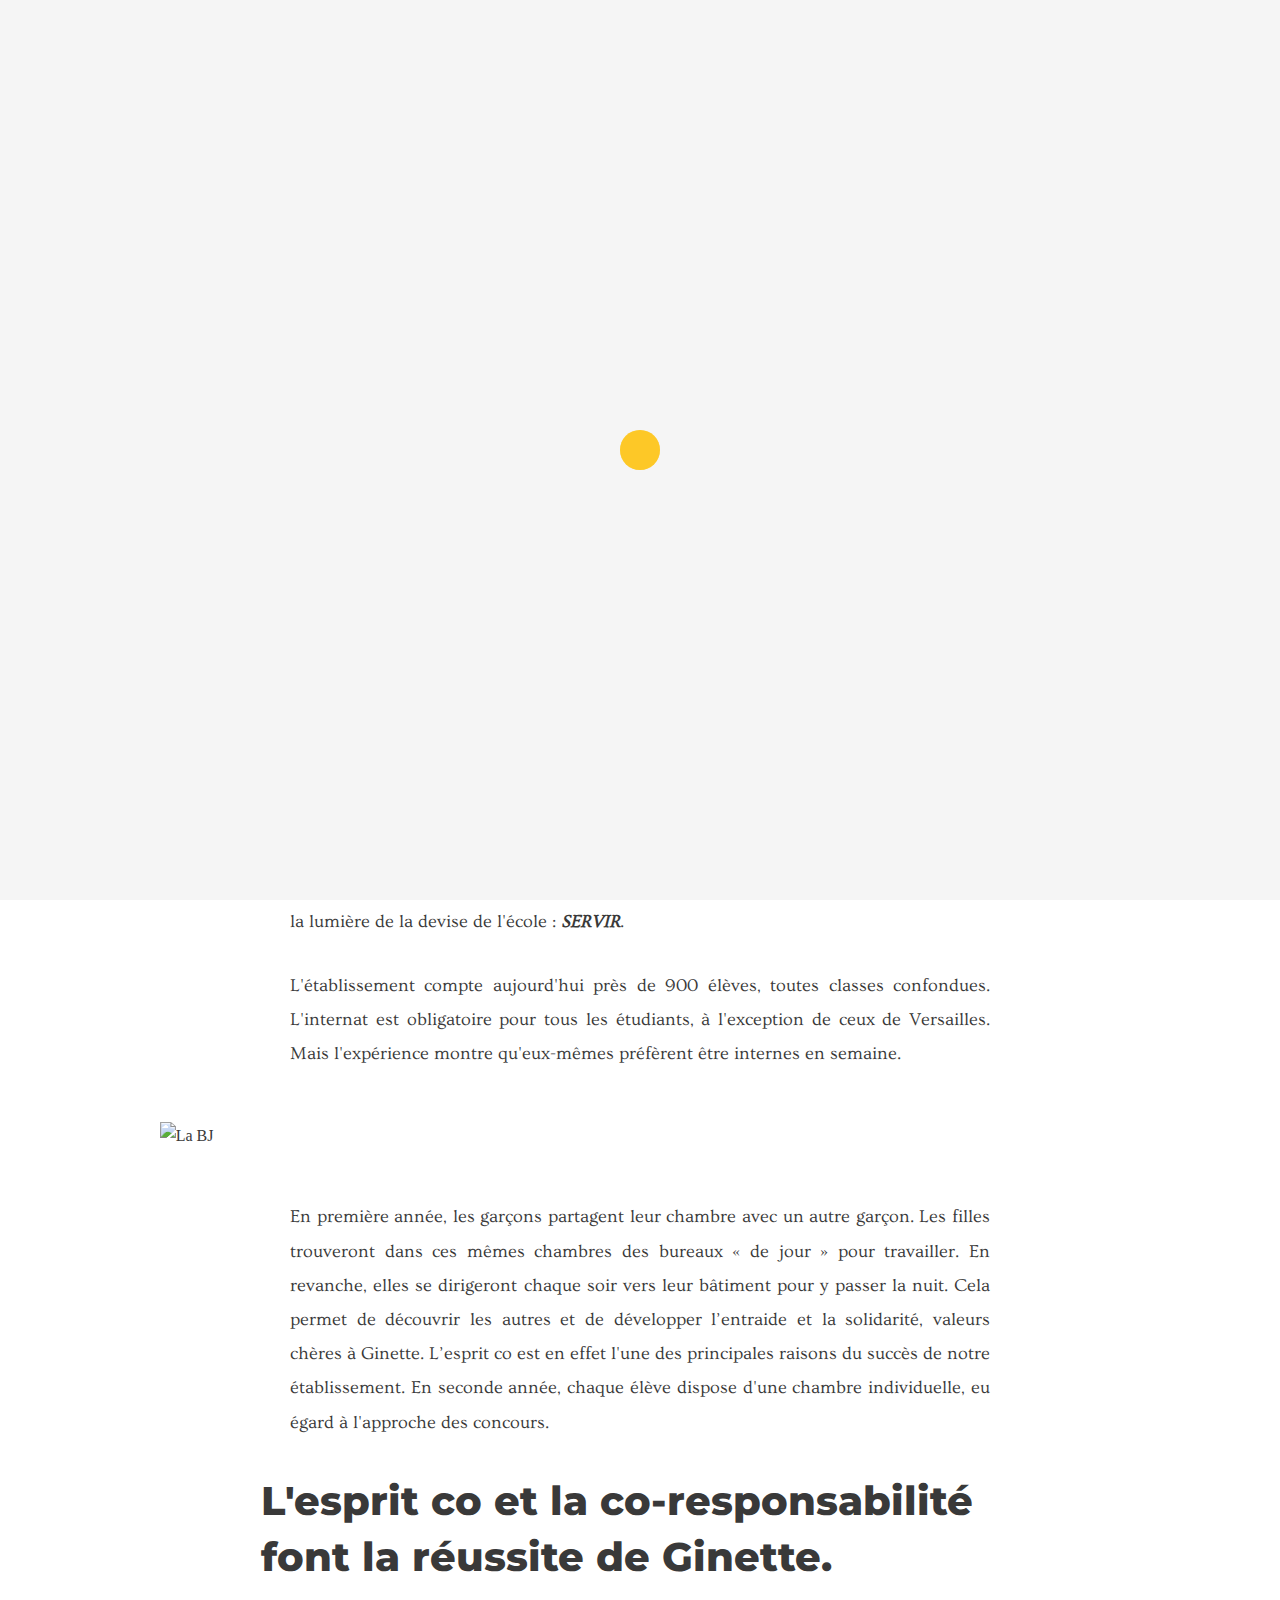
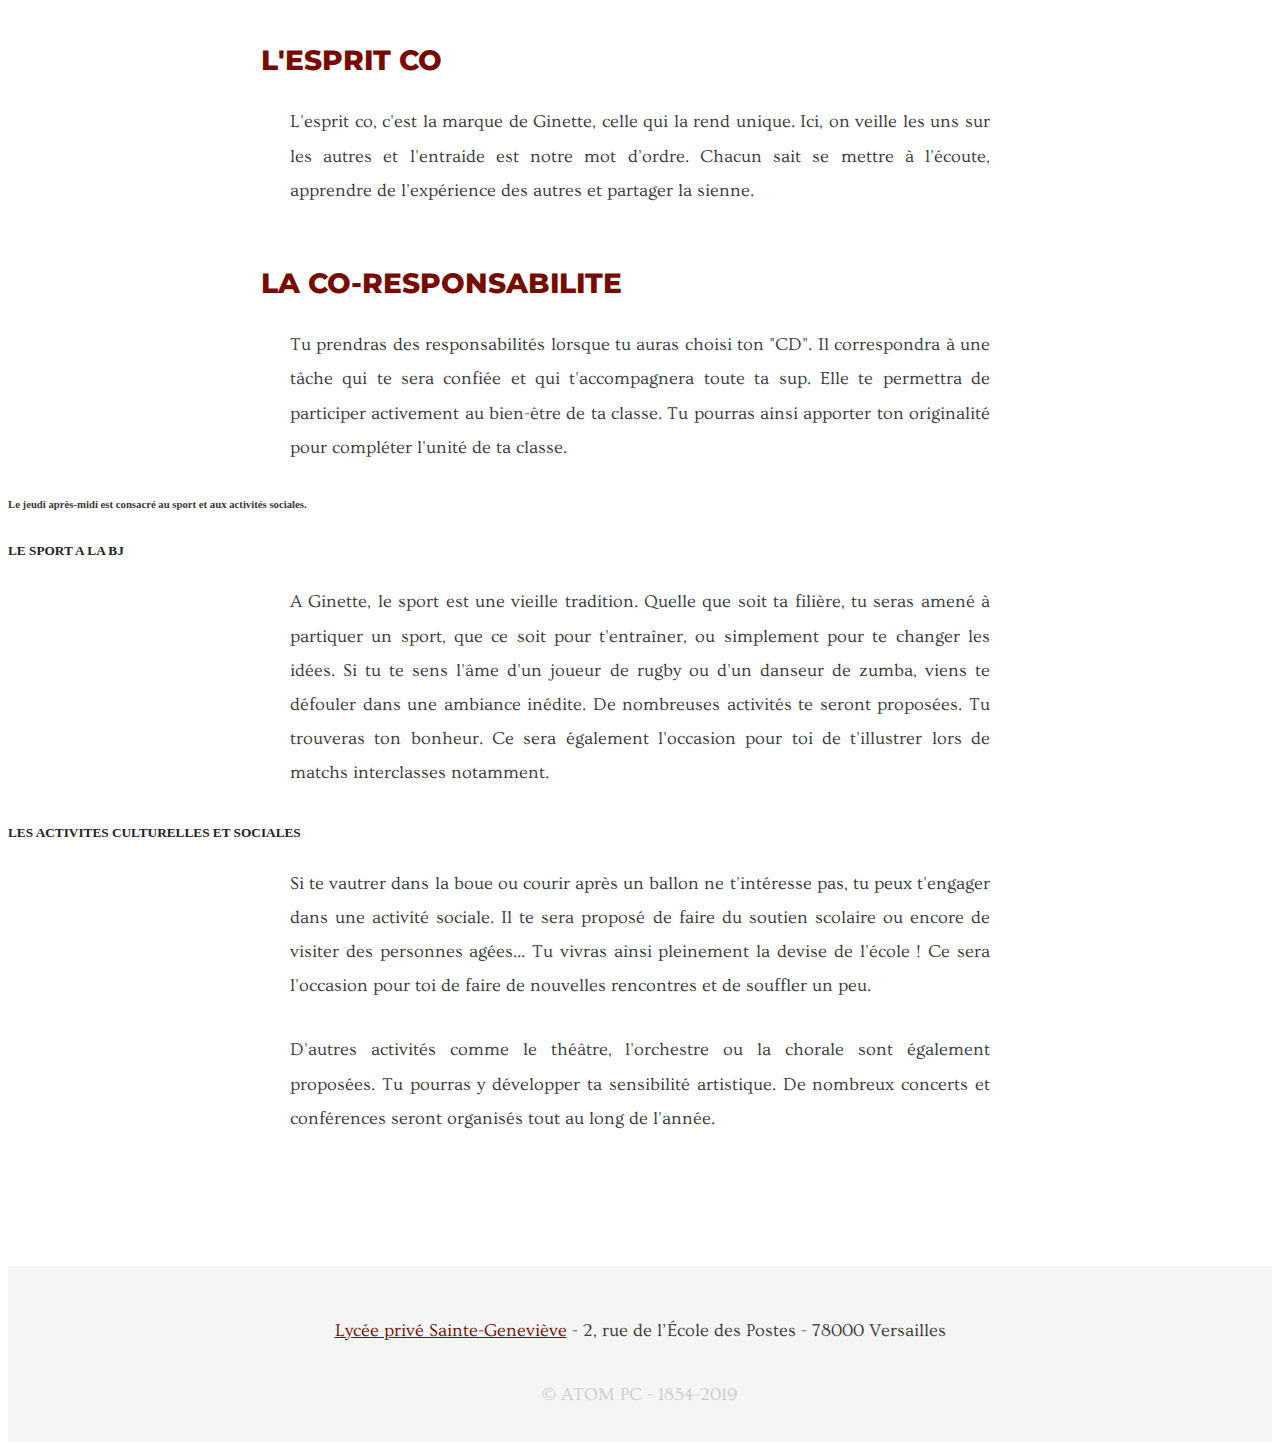
==== ginette.html @ cd9b2a14 "Update ginette.html" ====
<!DOCTYPE html>
<html lang="en">

<head>
    <meta charset="utf-8">
    <meta http-equiv="X-UA-Compatible" content="IE=edge">
    <meta name="viewport" content="width=device-width, initial-scale=1">
    <!-- The above 3 meta tags *must* come first in the head; any other head content must come *after* these tags -->
    <title>Site de la classe ATOM PC - Ginette</title>
    <link rel="icon" href="img/fav.png" type="image/x-icon">

    <!-- Bootstrap -->
    <link href="css/bootstrap.min.css" rel="stylesheet">
    <link href="ionicons/css/ionicons.min.css" rel="stylesheet">

    <!-- main css -->
    <link href="css/style.css" rel="stylesheet">

    <!-- modernizr -->
    <script src="js/modernizr.js"></script>

    <!-- HTML5 shim and Respond.js for IE8 support of HTML5 elements and media queries -->
    <!-- WARNING: Respond.js doesn't work if you view the page via file:// -->
    <!--[if lt IE 9]>
      <script src="https://oss.maxcdn.com/html5shiv/3.7.2/html5shiv.min.js"></script>
      <script src="https://oss.maxcdn.com/respond/1.4.2/respond.min.js"></script>
    <![endif]-->
</head>

<body>

    <!-- Preloader -->
    <div id="preloader">
        <div class="pre-container">
            <div class="spinner">
                <div class="double-bounce1"></div>
                <div class="double-bounce2"></div>
            </div>
        </div>
    </div>
    <!-- end Preloader -->

    <div class="container-fluid">
       <!-- box-header -->
        <header class="box-header">
            <div class="box-logo">
                <a href="index.html"><img src="img/logo.png" width="200" alt="Logo"></a>
            </div>
            <!-- box-nav -->
            <a class="box-primary-nav-trigger" href="#0">
                <span class="box-menu-text">Menu</span><span class="box-menu-icon"></span>
            </a>
            <!-- box-primary-nav-trigger -->
        </header>
        <!-- end box-header -->
        
        <!-- nav -->
        <nav>
            <ul class="box-primary-nav">
                <li><a href="index.html">Accueil</a> <i class="ion-ios-circle-filled color"></i></li>
                <li><a href="ginette.html">Ginette</a></li>
	        <li><a href="la-pcsi.html">La PCSI</a></li>
                <li><a href="les-atoms.html">Les ATOMS</a></li>
            </ul>
        </nav>
        <!-- end nav -->
    </div>
    
    <!-- top-bar -->
    <div class="top-bar-g">
        <h1>Ginette</h1>
    </div>
    <!-- end top-bar -->
    
    <!-- main-container -->
    <div class="container main-container">
<h6><strong>Ginette sans les Atoms ce n'est pas vraiment Ginette.</strong></h6>
<p>Le lycée Sainte Geneviève - BJ, pour les intimes - a été fondé par une communauté jésuite 
en 1854 et est installé à Versailles depuis 1913. Le cadre est exceptionnel. L'école dispose d'un parc 
très bien entretenu, de multiples terrains de sport et de nombreux bâtiments récemment rénovés. 
Mais à Ginette, l'enseignement que vous suivrez ne se limitera pas uniquement au cadre scolaire. 
Une grande attention est accordée au développement personnel et à l'épanouissement de chacun. 
Tu vivras certainement ici les deux meilleures années de ta vie, durant lesquelles tu forgeras 
des amitiés fortes, à la lumière de la devise de l'école : <em><strong>SERVIR</strong></em>.</p>

<p>L'établissement compte aujourd'hui près de 900 élèves, toutes classes confondues. 
L'internat est obligatoire pour tous les étudiants, à l'exception de ceux de Versailles. 
Mais l'expérience montre qu'eux-mêmes préfèrent être internes en semaine.</p>
	    
<img src="img/BJ.jpg" alt="La BJ" class="centeri"> 

<p>En première année, les garçons partagent leur chambre avec un autre garçon. Les filles 
trouveront dans ces mêmes chambres des bureaux « de jour » pour travailler. En revanche, elles se 
dirigeront chaque soir vers leur bâtiment pour y passer la nuit. Cela permet de découvrir les autres 
et de développer  l’entraide et la solidarité, valeurs chères à Ginette. L’esprit co est en effet l'une des 
principales raisons du succès de notre établissement. En seconde année, chaque élève dispose d'une chambre 
individuelle, eu égard à l'approche des concours.</p>

<h2>L'esprit co et la co-responsabilité font la réussite de Ginette.</h2>

<h3>L'ESPRIT CO</h3>
<p>L'esprit co, c'est la marque de Ginette, celle qui la rend unique. Ici, on veille les uns sur les 
autres et l'entraide est notre mot d'ordre. Chacun sait se mettre à l'écoute, apprendre de 
l'expérience des autres et partager la sienne.</p>

<h3>LA CO-RESPONSABILITE</h3>
<p>Tu prendras des responsabilités lorsque tu auras choisi ton "CD". Il correspondra à une tâche qui 
te sera confiée et qui t'accompagnera toute ta sup. Elle te permettra de participer activement au 
bien-être de ta classe. Tu pourras ainsi apporter ton originalité pour compléter l'unité de ta classe.</p>

<h6><strong>Le jeudi après-midi est consacré au sport et aux activités sociales.</strong></h6>

<h5>LE SPORT A LA BJ</h5>
<p>A Ginette, le sport est une vieille tradition. Quelle que soit ta filière, tu seras amené à 
partiquer un sport, que ce soit pour t'entraîner, ou simplement pour te changer les idées. 
Si tu te sens l'âme d'un joueur de rugby ou d'un danseur de zumba, viens te défouler dans une 
ambiance inédite. De nombreuses activités te seront proposées. Tu trouveras ton bonheur. 
Ce sera également l'occasion pour toi de t'illustrer lors de matchs interclasses notamment.</p>

<h5>LES ACTIVITES CULTURELLES ET SOCIALES</h5>
<p>Si te vautrer dans la boue ou courir après un ballon ne t'intéresse pas, tu peux t'engager 
dans une activité sociale. Il te sera proposé de faire du soutien scolaire ou encore de visiter 
des personnes agées... Tu vivras ainsi pleinement la devise de l'école ! Ce sera l'occasion pour 
toi de faire de nouvelles rencontres et de souffler un peu.</p>

<p>D'autres activités comme le théâtre, l'orchestre ou la chorale sont également proposées. 
Tu pourras y développer ta sensibilité artistique. De nombreux concerts et conférences seront 
organisés tout au long de l'année.</p>
			
    </div>
    <!-- end main-container -->


    <footer>
        <div class="container-fluid">
            <p class="center"><a href="http://www.bginette.com/" class="bordeau">Lycée privé Sainte-Geneviève</a> - 2, rue de l’École des Postes - 78000 Versailles</p>
            <p class="copyright">© ATOM PC - 1854-2019</p>
        </div>
    </footer>
	
    <!-- back to top -->
    <a href="#0" class="cd-top"><i class="ion-android-arrow-up"></i></a>
    <!-- end back to top -->




    <!-- jQuery -->
    <script src="js/jquery-2.1.1.js"></script>
    <!--  plugins -->
    <script src="js/bootstrap.min.js"></script>
    <script src="js/menu.js"></script>
    <script src="js/animated-headline.js"></script>
    <script src="js/isotope.pkgd.min.js"></script>


    <!--  custom script -->
    <script src="js/custom.js"></script>

</body>

</html>
---- css/style.css ----
/*
* Box Theme
* Created by : Ahmed Eissa
* website : www.ahmedessa.net
* behance : https://www.behance.net/3essa
*/


/* Table of Content
==================================================
	- Google fonts & font family -
	- General -
    - typography -
    - Preloader -
	- Header -
    - box intro section -
    - Portfoilo section -
    - Footer -
    - About page -
    - Services page -
    - contact page -
    - Portfolio single page -
    - Responsive media queries -
*/


/* Google fonts & font family
==================================================*/

@import url(https://fonts.googleapis.com/css?family=Poppins:400,500,600,700);
@import url('https://fonts.googleapis.com/css?family=Ovo&display=swap');
@import url('https://fonts.googleapis.com/css?family=Montserrat:800,900&display=swap');
 
/* General
==================================================*/

html,

body {
    height: 100%;
    font-family: 'Ovo','Montserrat' sans-serif;
    line-height: 1.8;
    color: #393939;
}

@media screen and (max-width: 420px) {
p {
	font-family:"Ovo";
	font-size:18px;
	line-height:1.9;
	margin-bottom:30px;
	max-width:700px;
    margin-left: 30px;
    margin-right: 30px;
}
}

@media screen and (min-width: 420px) {
p {
	font-family:"Ovo";
	font-size:18px;
	line-height:1.9;
	margin-bottom:30px;
	max-width:700px;
    margin-left: auto;
    margin-right: auto;
	text-align:justify;
}
}

.bordeau {
	color:#770b00;
}	

.bordeau:hover {
	color:#00273c;
}	

.no-padding {
    padding-left: 0;
    padding-right: 0;
}

.no-padding [class^="col-"] {
    padding-left: 0;
    padding-right: 0;
}

.main-container {
    padding: 100px 0;
}

.center {
    text-align: center;
}

.centeri {
  display: block;
  margin-left: 12%;
  margin-right: 12%;
  width: 76.5%;
  margin-bottom:50px;
  margin-top:50px;
}
.centerism {
  display: block;
  margin-left: auto;
  margin-right: auto;
  width: 36;
  margin-bottom:50px;
  margin-top:50px;
}
a {
    -webkit-transition: all .3s;
    transition: all .3s
}

.uppercase {
    text-transform: uppercase;
}

.h-30 {
    height: 30px
}

.h-10 {
    height: 10px
}

.color {
    color: #ffbf00;
    font-size: 26px;
}


/* typography
==================================================*/

h1 {
    color: #770b00;
	font-family:'Montserrat';
	font-weight:800;
    font-size: 60px;
}

@media screen and (min-width: 420px) {

h2 {
    color: #393939;
	font-family:'Montserrat';
	font-weight:800;
    font-size: 40px;
	margin-left:20%;
	margin-right:20%;
	margin-bottom:40px;
	line-height:1.4em;
}
}

@media screen and (max-width: 420px) {

h2 {
    color: #393939;
	font-family:'Montserrat';
	font-weight:800;
    font-size: 28px;
	margin-left:30px;
	margin-right:30px;
	margin-bottom:20px;
	line-height:1.5em;
}
}


@media screen and (min-width: 420px) {
h3 {
    color: #770b00;
	font-family:'Montserrat';
    text-transform: uppercase;
	font-size:28px;
	font-weight:800;
	margin-left:20%;
	margin-right:20%;
	margin-top:50px;
	margin-bottom:20px;
}
}

@media screen and (max-width: 420px) {
h3 {
    color: #770b00;
	font-family:'Montserrat';
    text-transform: uppercase;
	font-size:20px;
	font-weight:800;
	margin-left:30px;
	margin-right:30px;
	margin-top:50px;
	margin-bottom:20px;
}
}


h5 {
    color: #232323;
}



/* preloader
==================================================*/

#preloader {
    position: fixed;
    top: 0;
    left: 0;
    right: 0;
    bottom: 0;
    background-color: #f5f5f5;
    /* change if the mask should be a color other than white */
    z-index: 1000;
    /* makes sure it stays on top */
}

.pre-container {
    position: absolute;
    left: 50%;
    top: 50%;
    bottom: auto;
    right: auto;
    -webkit-transform: translateX(-50%) translateY(-50%);
    transform: translateX(-50%) translateY(-50%);
    text-align: center;
}

.spinner {
    width: 40px;
    height: 40px;
    position: relative;
    margin: 100px auto;
}

.double-bounce1,
.double-bounce2 {
    width: 100%;
    height: 100%;
    border-radius: 50%;
    background-color: #ffbf00;
    opacity: 0.6;
    position: absolute;
    top: 0;
    left: 0;
    -webkit-animation: bounce 2.0s infinite ease-in-out;
    animation: bounce 2.0s infinite ease-in-out;
}

.double-bounce2 {
    -webkit-animation-delay: -1.0s;
    animation-delay: -1.0s;
}

@-webkit-keyframes bounce {
    0%,
    100% {
        -webkit-transform: scale(0.0)
    }
    50% {
        -webkit-transform: scale(1.0)
    }
}

@keyframes bounce {
    0%,
    100% {
        transform: scale(0.0);
        -webkit-transform: scale(0.0);
    }
    50% {
        transform: scale(1.0);
        -webkit-transform: scale(1.0);
    }
}


/* headr
==================================================*/

.box-header {
    position: absolute;
    top: 0;
    left: 0;
    background: rgba(255, 255, 255, 0.95);
    height: 50px;
    width: 100%;
    z-index: 3;
    box-shadow: 0 1px 2px rgba(0, 0, 0, 0.3);
    -webkit-font-smoothing: antialiased;
    -moz-osx-font-smoothing: grayscale;
}

.box-header {
    height: 80px;
    background: transparent;
    box-shadow: none;
}

.box-header {
    -webkit-transition: background-color 0.3s;
    transition: background-color 0.3s;
    -webkit-transform: translate3d(0, 0, 0);
    transform: translate3d(0, 0, 0);
    -webkit-backface-visibility: hidden;
    backface-visibility: hidden;
}

.box-header.is-fixed {
    position: fixed;
    top: -80px;
    background-color: rgba(255, 255, 255, 0.96);
    -webkit-transition: -webkit-transform 0.3s;
    transition: -webkit-transform 0.3s;
    transition: transform 0.3s;
    transition: transform 0.3s, -webkit-transform 0.3s;
}

.box-header.is-visible {
    -webkit-transform: translate3d(0, 100%, 0);
    transform: translate3d(0, 100%, 0);
}

.box-header.menu-is-open {
    background-color: rgba(255, 255, 255, 0.96);
}

.box-logo {
    display: block;
    padding: 20px;
}

@media screen and (min-width: 420px) {
.logostyle {
	width:200px;
}	
}

@media screen and (max-width: 420px) {
.logostyle {
	width:150px;
}	
}


.box-primary-nav-trigger {
    position: absolute;
    right: 0;
    top: 0;
    height: 100%;
    width: 50px;
    background-color: #fff;
}

.box-primary-nav-trigger .box-menu-text {
    color: #393939;
    text-transform: uppercase;
	font-family:'Montserrat';
    font-weight: 800;
    display: none;
}

.box-primary-nav-trigger .box-menu-icon {
    display: inline-block;
    position: absolute;
    left: 50%;
    top: 50%;
    bottom: auto;
    right: auto;
    -webkit-transform: translateX(-50%) translateY(-50%);
    transform: translateX(-50%) translateY(-50%);
    width: 18px;
    height: 2px;
    background-color: #393939;
    -webkit-transition: background-color 0.3s;
    transition: background-color 0.3s;
    list-style: none;
}

.box-primary-nav-trigger .box-menu-icon::before,
.box-primary-nav-trigger .box-menu-icon:after {
    content: '';
    width: 100%;
    height: 100%;
    position: absolute;
    background-color: #393939;
    right: 0;
    -webkit-transition: -webkit-transform .3s, top .3s, background-color 0s;
    -webkit-transition: top .3s, background-color 0s, -webkit-transform .3s;
    transition: top .3s, background-color 0s, -webkit-transform .3s;
    transition: transform .3s, top .3s, background-color 0s;
    transition: transform .3s, top .3s, background-color 0s, -webkit-transform .3s;
}

.box-primary-nav-trigger .box-menu-icon::before {
    top: -5px;
}

.box-primary-nav-trigger .box-menu-icon::after {
    top: 5px;
}

.box-primary-nav-trigger .box-menu-icon.is-clicked {
    background-color: rgba(255, 255, 255, 0);
}

.box-primary-nav-trigger .box-menu-icon.is-clicked::before,
.box-primary-nav-trigger .box-menu-icon.is-clicked::after {
    background-color: 393939;
}

.box-primary-nav-trigger .box-menu-icon.is-clicked::before {
    top: 0;
    -webkit-transform: rotate(135deg);
    transform: rotate(135deg);
}

.box-primary-nav-trigger .box-menu-icon.is-clicked::after {
    top: 0;
    -webkit-transform: rotate(225deg);
    transform: rotate(225deg);
}

.box-primary-nav-trigger {
    width: 100px;
    padding-left: 1em;
    background-color: transparent;
    height: 30px;
    line-height: 30px;
    right: 10px;
    top: 50%;
    bottom: auto;
    -webkit-transform: translateY(-50%);
    transform: translateY(-50%);
}

.box-primary-nav-trigger .box-menu-text {
    display: inline-block;
}

.box-primary-nav-trigger .box-menu-icon {
    left: auto;
    right: 1em;
    -webkit-transform: translateX(0) translateY(-50%);
    transform: translateX(0) translateY(-50%);
}

.box-primary-nav {
    position: fixed;
    left: 0;
    top: 0;
    height: 100%;
    width: 100%;
    background-color: rgba(255, 255, 255, 0.96);
    z-index: 2;
    text-align: center;
    padding: 50px 0;
    -webkit-backface-visibility: hidden;
    backface-visibility: hidden;
    overflow: auto;
    -webkit-overflow-scrolling: touch;
    -webkit-transform: translateY(-100%);
    transform: translateY(-100%);
    -webkit-transition-property: -webkit-transform;
    transition-property: -webkit-transform;
    transition-property: transform;
    transition-property: transform, -webkit-transform;
    -webkit-transition-duration: 0.4s;
    transition-duration: 0.4s;
    list-style: none;
	font-family:'Montserrat';
	font-weight:800;
}

.box-primary-nav li {
    font-size: 22px;
    font-size: 1.375rem;
    font-weight: 300;
    -webkit-font-smoothing: antialiased;
    -moz-osx-font-smoothing: grayscale;
    margin: .2em 0;
    text-transform: capitalize;
}

.box-primary-nav a {
    display: inline-block;
    padding: .4em 1em;
    border-radius: 0.25em;
    -webkit-transition: all 0.2s;
    transition: all 0.2s;
    color: #00273c;
    text-decoration: none;
    font-weight: bold;
}
.box-primary-nav a:focus {
    outline: none;
}

.no-touch .box-primary-nav a:hover {
    text-decoration: none;
    color: #770b00;
}

.box-primary-nav .box-label {
    color: #ffbf00;
    text-transform: uppercase;
    font-weight: 700;
    font-size: 22px;
    margin: 2.4em 0 .8em;
}

.box-primary-nav .box-social {
    display: inline-block;
    margin: 10px .4em;
}

.box-primary-nav .box-social a {
    width: 30px;
    height: 30px;
    padding: 0;
    font-size: 30px;
}

.box-primary-nav.is-visible {
    -webkit-transform: translateY(0);
    transform: translateY(0);
}

.box-primary-nav {
    padding: 150px 0 0;
}

.box-primary-nav li {
    font-size: 28px;
}


/* box-intro
==================================================*/

.box-intro {
    text-align: center;
    display: table;
    height: 100vh;
    width: 100%;
}

.box-intro .table-cell {
    display: table-cell;
    vertical-align: middle;
}

.box-intro em {
    font-style: normal;
    text-transform: uppercase
}

b i:last-child {
    color: #ffbf00 !important;
}

.box-intro h5 {
    letter-spacing: 4px;
    text-transform: uppercase;
    color: #232323;
	font-family:'Montserrat';
	font-weight:700;
    line-height: 1.7
}


/* mouse effect */

.mouse {
    position: absolute;
    width: 22px;
    height: 42px;
    bottom: 40px;
    left: 50%;
    margin-left: -12px;
    border-radius: 15px;
    border: 2px solid #ffbf00;
    -webkit-animation: intro 1s;
    animation: intro 1s;
}

.scroll {
    display: block;
    width: 3px;
    height: 3px;
    margin: 6px auto;
    border-radius: 4px;
    background: #770b00;
    -webkit-animation: finger 2s infinite;
    animation: finger 2s infinite;
}

@-webkit-keyframes intro {
    0% {
        opacity: 0;
        -webkit-transform: translateY(40px);
        transform: translateY(40px);
    }
    100% {
        opacity: 1;
        -webkit-transform: translateY(0);
        transform: translateY(0);
    }
}

@keyframes intro {
    0% {
        opacity: 0;
        -webkit-transform: translateY(40px);
        transform: translateY(40px);
    }
    100% {
        opacity: 1;
        -webkit-transform: translateY(0);
        transform: translateY(0);
    }
}

@-webkit-keyframes finger {
    0% {
        opacity: 1;
    }
    100% {
        opacity: 0;
        -webkit-transform: translateY(20px);
        transform: translateY(20px);
    }
}

@keyframes finger {
    0% {
        opacity: 1;
    }
    100% {
        opacity: 0;
        -webkit-transform: translateY(20px);
        transform: translateY(20px);
    }
}


/* text rotate */

.box-headline {
    font-size: 130px;
    line-height: 1.0;
}

.box-words-wrapper {
    display: inline-block;
    position: relative;
}

.box-words-wrapper b {
    display: inline-block;
    position: absolute;
    white-space: nowrap;
    left: 0;
    top: 0;
}

.box-words-wrapper b.is-visible {
    position: relative;
}

.no-js .box-words-wrapper b {
    opacity: 0;
}

.no-js .box-words-wrapper b.is-visible {
    opacity: 1;
}

.box-headline.rotate-2 .box-words-wrapper {
    -webkit-perspective: 300px;
    perspective: 300px;
}

.box-headline.rotate-2 i,
.box-headline.rotate-2 em {
    display: inline-block;
    -webkit-backface-visibility: hidden;
    backface-visibility: hidden;
}

.box-headline.rotate-2 b {
    opacity: 0;
}

.box-headline.rotate-2 i {
    -webkit-transform-style: preserve-3d;
    transform-style: preserve-3d;
    -webkit-transform: translateZ(-20px) rotateX(90deg);
    transform: translateZ(-20px) rotateX(90deg);
    opacity: 0;
}

.is-visible .box-headline.rotate-2 i {
    opacity: 1;
}

.box-headline.rotate-2 i.in {
    -webkit-animation: box-rotate-2-in 0.4s forwards;
    animation: box-rotate-2-in 0.4s forwards;
}

.box-headline.rotate-2 i.out {
    -webkit-animation: box-rotate-2-out 0.4s forwards;
    animation: box-rotate-2-out 0.4s forwards;
}

.box-headline.rotate-2 em {
    -webkit-transform: translateZ(20px);
    transform: translateZ(20px);
}

.no-csstransitions .box-headline.rotate-2 i {
    -webkit-transform: rotateX(0deg);
    transform: rotateX(0deg);
    opacity: 0;
}

.no-csstransitions .box-headline.rotate-2 i em {
    -webkit-transform: scale(1);
    transform: scale(1);
}

.no-csstransitions .box-headline.rotate-2 .is-visible i {
    opacity: 1;
}

@-webkit-keyframes box-rotate-2-in {
    0% {
        opacity: 0;
        -webkit-transform: translateZ(-20px) rotateX(90deg);
    }
    60% {
        opacity: 1;
        -webkit-transform: translateZ(-20px) rotateX(-10deg);
    }
    100% {
        opacity: 1;
        -webkit-transform: translateZ(-20px) rotateX(0deg);
    }
}

@keyframes box-rotate-2-in {
    0% {
        opacity: 0;
        -webkit-transform: translateZ(-20px) rotateX(90deg);
        transform: translateZ(-20px) rotateX(90deg);
    }
    60% {
        opacity: 1;
        -webkit-transform: translateZ(-20px) rotateX(-10deg);
        transform: translateZ(-20px) rotateX(-10deg);
    }
    100% {
        opacity: 1;
        -webkit-transform: translateZ(-20px) rotateX(0deg);
        transform: translateZ(-20px) rotateX(0deg);
    }
}

@-webkit-keyframes box-rotate-2-out {
    0% {
        opacity: 1;
        -webkit-transform: translateZ(-20px) rotateX(0);
    }
    60% {
        opacity: 0;
        -webkit-transform: translateZ(-20px) rotateX(-100deg);
    }
    100% {
        opacity: 0;
        -webkit-transform: translateZ(-20px) rotateX(-90deg);
    }
}

@keyframes box-rotate-2-out {
    0% {
        opacity: 1;
        -webkit-transform: translateZ(-20px) rotateX(0);
        transform: translateZ(-20px) rotateX(0);
    }
    60% {
        opacity: 0;
        -webkit-transform: translateZ(-20px) rotateX(-100deg);
        transform: translateZ(-20px) rotateX(-100deg);
    }
    100% {
        opacity: 0;
        -webkit-transform: translateZ(-20px) rotateX(-90deg);
        transform: translateZ(-20px) rotateX(-90deg);
    }
}


/* portfolio section
==================================================*/

.portfolio .categories-grid span {
    font-size: 30px;
    margin-bottom: 30px;
    display: inline-block;
}

.portfolio .categories-grid .categories ul li {
    list-style: none;
    margin: 20px 0;
}

.portfolio .categories-grid .categories ul li a {
    display: inline-block;
    color: #60606e;
    padding: 0 10px;
    margin: 0 10px;
    -webkit-transition: all .2s ease-in-out .2s;
    transition: all .2s ease-in-out .2s;
}

.portfolio .categories-grid .categories ul li a:hover,
.portfolio .categories-grid .categories ul li a:focus {
    text-decoration: none;
}

.portfolio .categories-grid .categories ul li a.active {
    margin-left: 0;
    background-color: #ffbf00;
    padding: 0px 20px;
    color: white;
    border-radius: 25px;
    text-decoration: none;
}

.portfolio_filter {
    padding-left: 0;
}

.portfolio_item {
    position: relative;
    overflow: hidden;
    display: block;
}

.portfolio_item .portfolio_item_hover {
    position: absolute;
    top: 0px;
    left: 0px;
    height: 100%;
    width: 100%;
    background-color: rgba(255, 255, 255, .8);
    -webkit-transform: translate(-100%);
    transform: translate(-100%);
    opacity: 0;
    -webkit-transition: all .2s ease-in-out;
    transition: all .2s ease-in-out;
}

.portfolio_item .portfolio_item_hover .item_info {
    text-align: center;
    position: absolute;
    top: 50%;
    left: 50%;
    -webkit-transform: translate(-50%, -50%);
    transform: translate(-50%, -50%);
    padding: 10px;
    width: 100%;
    font-weight: bold;
}

.portfolio_item .portfolio_item_hover .item_info span {
    display: block;
    color: #393939;
    font-size: 18px;
	font-family:'Montserrat';
	font-weight:800;
    -webkit-transform: translateX(-100px);
    transform: translateX(-100px);
    -webkit-transition: all .2s ease-in-out .2s;
    transition: all .2s ease-in-out .2s;
    opacity: 0;
}

.portfolio_item .portfolio_item_hover .item_info em {
    font-style: normal;
    display: inline-block;
    background-color: #ffbf00;
    padding: 5px 20px;
    border-radius: 25px;
    color: #333;
    margin-top: 10px;
    -webkit-transform: translateX(-100px);
    transform: translateX(-100px);
    -webkit-transition: all .3s ease-in-out .3s;
    transition: all .3s ease-in-out .3s;
    opacity: 0;
    font-size: 10px;
    letter-spacing: 2px;
}

.portfolio_item:hover .portfolio_item_hover {
    opacity: 1;
    -webkit-transform: translateX(0);
    transform: translateX(0);
}

.portfolio_item:hover .item_info em,
.portfolio_item:hover .item_info span {
    opacity: 1;
    -webkit-transform: translateX(0);
    transform: translateX(0);
}

.portfolio .categories-grid .categories ul li {
    float: left;
}

.portfolio .categories-grid .categories ul li a {
    padding: 0 10px;
    -webkit-transition: all .2s ease-in-out .2s;
    transition: all .2s ease-in-out .2s;
}

.portfolio_filter {
    padding-left: 0;
    display: inline-block;
    margin: 0 auto;
    text-align: center;
    margin-bottom: 50px;
}

.portfolio-inner {
    padding-bottom: 0 !important;
    padding-top: 55px;
}


/* footer
==================================================*/

footer {
    padding: 30px 0;
    text-align: center;
    background: #f5f5f5
}

.copyright {
    color: #ccc;
    margin-bottom: 0;
	text-align:center;
}

footer img {
    margin: 0 auto;
}


/* backto top
==================================================*/

.cd-top {
    display: inline-block;
    height: 40px;
    width: 40px;
    position: fixed;
    bottom: 20px;
    line-height: 40px;
    font-size: 20px;
    right: 10px;
    text-align: center;
    color: #fff;
    background: rgba(255, 191, 0, 0.8);
    visibility: hidden;
    opacity: 0;
    -webkit-transition: opacity .3s 0s, visibility 0s .3s;
    transition: opacity .3s 0s, visibility 0s .3s;
}

.cd-top.cd-is-visible,
.cd-top.cd-fade-out,
.no-touch .cd-top:hover {
    -webkit-transition: opacity .3s 0s, visibility 0s 0s;
    transition: opacity .3s 0s, visibility 0s 0s;
}

.cd-top.cd-is-visible {
    /* the button becomes visible */
    visibility: visible;
    opacity: 1;
}

.cd-top.cd-fade-out {
    opacity: .5;
}

.no-touch .cd-top:hover,
.no-touch .cd-top:focus {
    background-color: #ffbf00;
    opacity: 1;
    color: #fff;
}


/* About page
==================================================*/

.top-bar {
    color: #333;
    padding: 150px 0 150px;
    background: -webkit-linear-gradient( rgba(255, 255, 255,0.6), rgba(255, 255, 255,0.6)), url(../img/01.jpg);
    background: linear-gradient( rgba(255, 255, 255,0.6), rgba(255, 255, 255,0.6)), url(../img/01.jpg);
    background-size: cover;
    background-attachment: fixed;
    background-position: bottom center;
    text-align: center;
}

.top-bar-g {
    color: #333;
    padding: 150px 0 150px;
    background: -webkit-linear-gradient( rgba(255, 255, 255,0.6), rgba(255, 255, 255,0.6)), url(../img/BJ.jpg);
    background: linear-gradient( rgba(255, 255, 255,0.6), rgba(255, 255, 255,0.6)), url(../img/BJ.jpg);
    background-size: cover;
    background-attachment: fixed;
    background-position: bottom center;
    text-align: center;
}

.top-bar-p {
    color: #333;
    padding: 150px 0 150px;
    background: -webkit-linear-gradient( rgba(255, 255, 255,0.6), rgba(255, 255, 255,0.6)), url(../img/1.jpg);
    background: linear-gradient( rgba(255, 255, 255,0.6), rgba(255, 255, 255,0.6)), url(../img/1.jpg);
    background-size: cover;
    background-attachment: fixed;
    background-position: bottom center;
    text-align: center;
}

.top-bar-a {
    color: #333;
    padding: 150px 0 150px;
    background: -webkit-linear-gradient( rgba(255, 255, 255,0.6), rgba(255, 255, 255,0.6)), url(../img/02.jpg);
    background: linear-gradient( rgba(255, 255, 255,0.6), rgba(255, 255, 255,0.6)), url(../img/02.jpg);
    background-size: cover;
    background-attachment: fixed;
    background-position: center center;
    text-align: center;
}
	
.top-bar h1 {
    font-size: 60px;
    text-transform: uppercase;
    font-weight: 700;
    color: #00273c;
    line-height: 50px;
}

.top-bar p {
    font-size: 15px;
    text-transform: uppercase;
    font-weight: 500;
    color: #777;
}

.top-bar p a {
    color: #777;
}

.top-bar p a:hover,
.top-bar p a:focus {
    color: #555;
    text-decoration: none;
}

.social-ul {
    list-style: none;
    display: inline-block;
    padding-left: 0;
}

.social-ul li {
    margin: 0 10px;
    float: left;
}

.social-ul li a {
    font-size: 25px;
    color: #555;
    -webkit-transition: all .3s;
    transition: all .3s;
}

.social-ul li a:hover {
    color: #888;
}


/* Services page
==================================================*/

.size-50 {
    font-size: 50px;
}

.service-box {
    margin-bottom: 30px;
}

.service-box h3 {
    margin-top: 0;
}


/* contact page
==================================================*/

.details-text i {
    margin-right: 10px;
}

.textarea-contact {
    height: 200px;
    width: 100%;
    border: solid 1px rgba(0, 0, 0, .1);
    position: relative;
}

.textarea-contact textarea {
    height: 100%;
    width: 100%;
    border: 0;
    padding: 20px;
    background-color: transparent;
    float: left;
    z-index: 2;
    font-size: 14px;
    color: #9a9a9a;
    resize: none;
}

.textarea-contact > span {
    position: absolute;
    top: 20px;
    left: 20px;
    -webkit-transform: translateY(-50%);
    transform: translateY(-50%);
    font-size: 12px;
    text-transform: uppercase;
    color: #cdcdcd;
    -webkit-transition: all .2s ease-in-out;
    transition: all .2s ease-in-out;
    z-index: 1;
}

.input-contact {
    height: 40px;
    width: 100%;
    border: solid 1px rgba(0, 0, 0, .1);
    position: relative;
    margin-bottom: 30px;
}

.input-contact input[type="text"] {
    height: 100%;
    width: 100%;
    border: 0;
    padding: 0 20px;
    float: left;
    position: relative;
    background-color: transparent;
    z-index: 2;
    font-size: 14px;
    color: #9a9a9a;
}

.input-contact > span {
    position: absolute;
    top: 50%;
    left: 20px;
    -webkit-transform: translateY(-50%);
    transform: translateY(-50%);
    font-size: 12px;
    text-transform: uppercase;
    color: #cdcdcd;
    -webkit-transition: all .2s ease-in-out;
    transition: all .2s ease-in-out;
    z-index: 1;
}

.input-contact > span.active,
.textarea-contact > span.active {
    color: #ffbf00;
    font-size: 10px;
    top: 0px;
    left: 5px;
    background-color: #fff;
    padding: 5px
}

input:focus,
textarea:focus {
    outline: none;
}

.contact-info {
    margin-top: 20px;
}

.contact-info i {
    height: 30px;
    width: 30px;
    display: inline-block;
    background: #ffbf00;
    text-align: center;
    line-height: 33px;
    margin-right: 10px;
    color: #fff;
    font-size: 21px;
}

.contact-info p {
    display: inline-block;
    margin-right: 20px;
}

.btn-box {
    background: #ffbf00;
    padding: 10px 50px;
    border-radius: 0;
    color: #fff;
    margin-top: 20px;
    text-transform: uppercase;
    letter-spacing: 2px;
    font-weight: 500;
}

.btn-box:hover,
.btn-box:focus {
    background: #F5B700;
    color: #fff;
}


/* single project page
==================================================*/

.cat-ul {
    padding-left: 0;
    list-style: none
}

.cat-ul li i {
    margin-right: 10px;
    color: #ffbf00;
}


/* Responsive media queries
==================================================*/

@media (max-width: 991px) {
    .portfolio .categories-grid span {
        margin-bottom: 0;
        text-align: center;
        width: 100%;
    }
    .portfolio .categories-grid .categories ul li {
        text-align: center;
    }
    .portfolio .categories-grid .categories ul li a {
        margin-left: 0;
    }
    .col-md-6 h3 {
        margin-top: 30px;
    }
}

@media only screen and (max-width: 670px) {
    .box-headline {
        font-size: 100px;
    }
    .box-intro h5 {
        font-size: 12px;
    }
    .box-primary-nav a {
        padding: 5px 1em;
        font-size: 17px;
    }
    .box-primary-nav {
        padding: 80px 0 0;
    }
    .box-primary-nav .box-social a {
        font-size: 23px;
    }
    .top-bar h1 {
        font-size: 40px;
        line-height: 30px;
    }
    .portfolio .categories-grid .categories ul li {
        float: none;
    }
}

@media only screen and (max-width: 520px) {
    .box-headline {
        font-size: 80px;
    }
    .box-intro h5 {
        font-size: 12px;
    }
    .main-container {
        padding: 50px 0;
    }
}

@media only screen and (max-width: 420px) {
    .box-headline {
        font-size: 50px;
    }
    .box-intro h5 {
        font-size: 12px;
    }
    .top-bar h1 {
        font-size: 30px;
        line-height: 30px;
    }
}

@media only screen and (max-width: 420px) {

.blockquote {
    padding: 20px 0px 20px 0px;
    position: relative;
}
.blockquote p {
    font-family: "Montserrat";
    font-size: 20px;
    font-weight: 700px;
    text-align: center;
}
}

@media screen and (min-width: 420px) {
.blockquote {
    padding: 60px 80px 40px;
    position: relative;
}
.blockquote p {
    font-family: "Montserrat";
    font-size: 35px;
    font-weight: 700px;
    text-align: center;
}
}

.center{
	text-align:center;
}

.fond{
	background-image: url('../img/fond.jpg');
	background-repeat:no repeat;
	background-size:cover;
	background-position:center bottom;
    box-shadow:inset 0 0 0 2000px rgba(255,255,255,0.6);
}
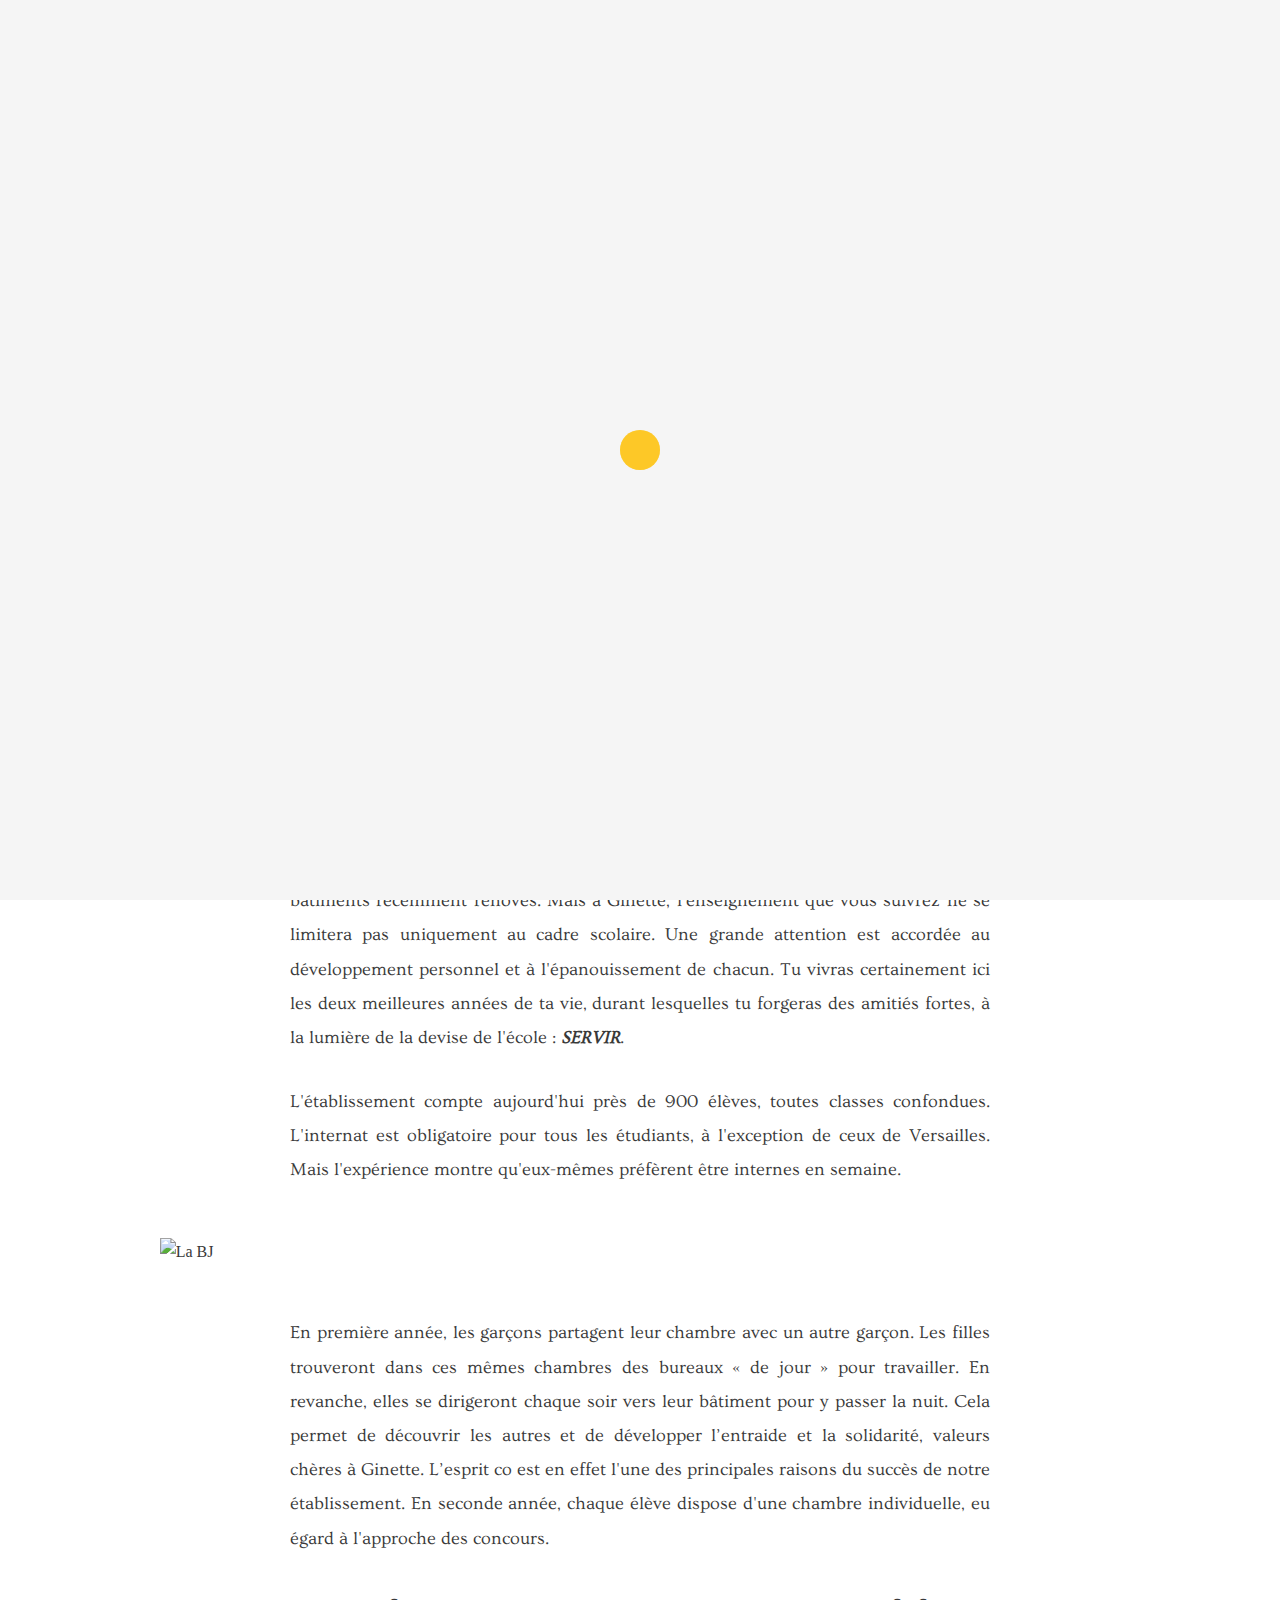
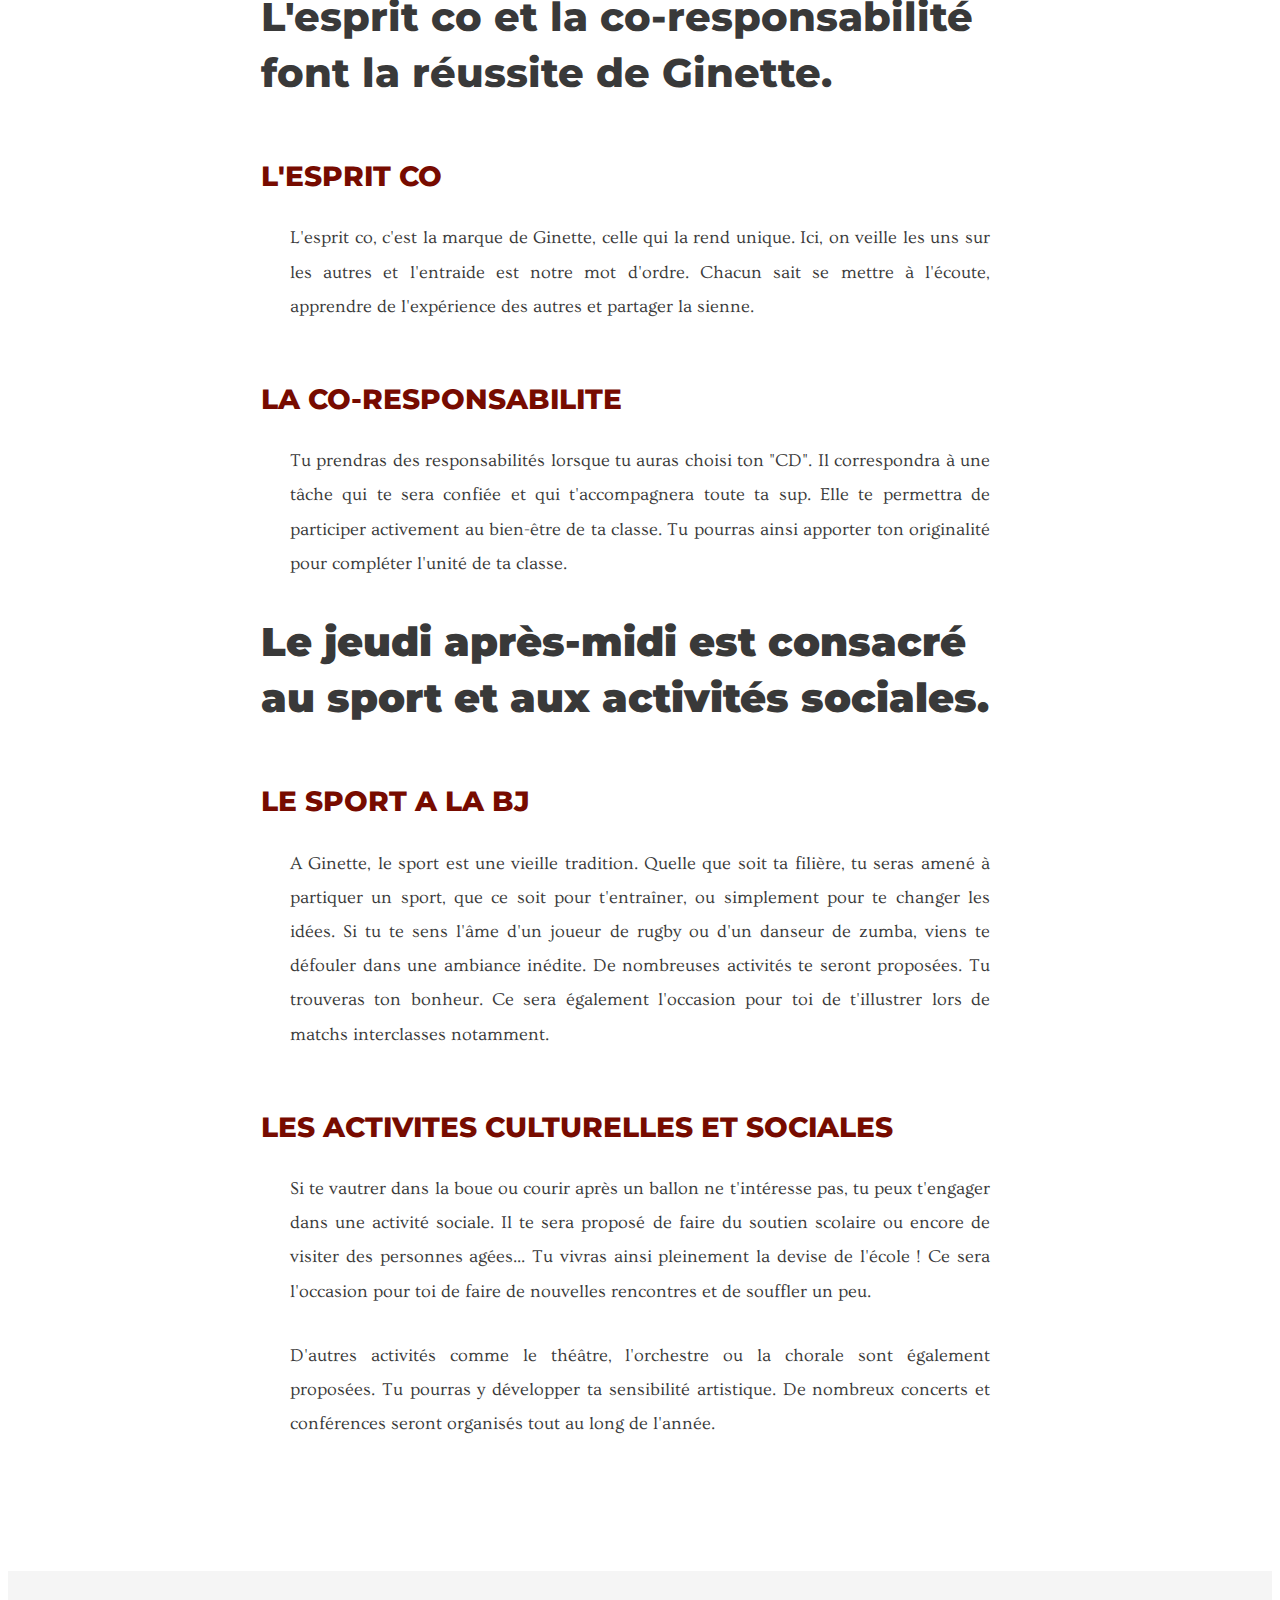
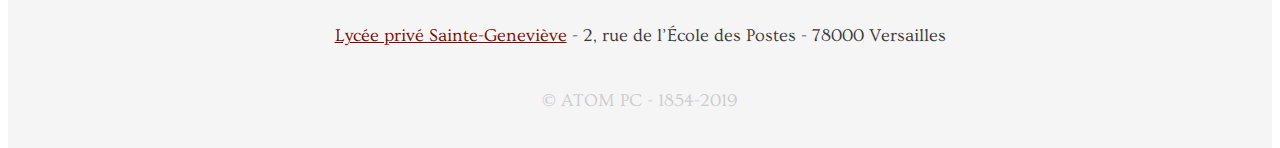
==== commit ebf5381d: "Update ginette.html" ====
--- a/ginette.html
+++ b/ginette.html
@@ -74,7 +74,7 @@
     
     <!-- main-container -->
     <div class="container main-container">
-<h6><strong>Ginette sans les Atoms ce n'est pas vraiment Ginette.</strong></h6>
+<h2><strong>Ginette sans les Atoms ce n'est pas vraiment Ginette.</strong></h2>
 <p>Le lycée Sainte Geneviève - BJ, pour les intimes - a été fondé par une communauté jésuite 
 en 1854 et est installé à Versailles depuis 1913. Le cadre est exceptionnel. L'école dispose d'un parc 
 très bien entretenu, de multiples terrains de sport et de nombreux bâtiments récemment rénovés. 
@@ -108,16 +108,16 @@
 te sera confiée et qui t'accompagnera toute ta sup. Elle te permettra de participer activement au 
 bien-être de ta classe. Tu pourras ainsi apporter ton originalité pour compléter l'unité de ta classe.</p>
 
-<h6><strong>Le jeudi après-midi est consacré au sport et aux activités sociales.</strong></h6>
+<h2><strong>Le jeudi après-midi est consacré au sport et aux activités sociales.</strong></h2>
 
-<h5>LE SPORT A LA BJ</h5>
+<h3>LE SPORT A LA BJ</h3>
 <p>A Ginette, le sport est une vieille tradition. Quelle que soit ta filière, tu seras amené à 
 partiquer un sport, que ce soit pour t'entraîner, ou simplement pour te changer les idées. 
 Si tu te sens l'âme d'un joueur de rugby ou d'un danseur de zumba, viens te défouler dans une 
 ambiance inédite. De nombreuses activités te seront proposées. Tu trouveras ton bonheur. 
 Ce sera également l'occasion pour toi de t'illustrer lors de matchs interclasses notamment.</p>
 
-<h5>LES ACTIVITES CULTURELLES ET SOCIALES</h5>
+<h3>LES ACTIVITES CULTURELLES ET SOCIALES</h3>
 <p>Si te vautrer dans la boue ou courir après un ballon ne t'intéresse pas, tu peux t'engager 
 dans une activité sociale. Il te sera proposé de faire du soutien scolaire ou encore de visiter 
 des personnes agées... Tu vivras ainsi pleinement la devise de l'école ! Ce sera l'occasion pour 
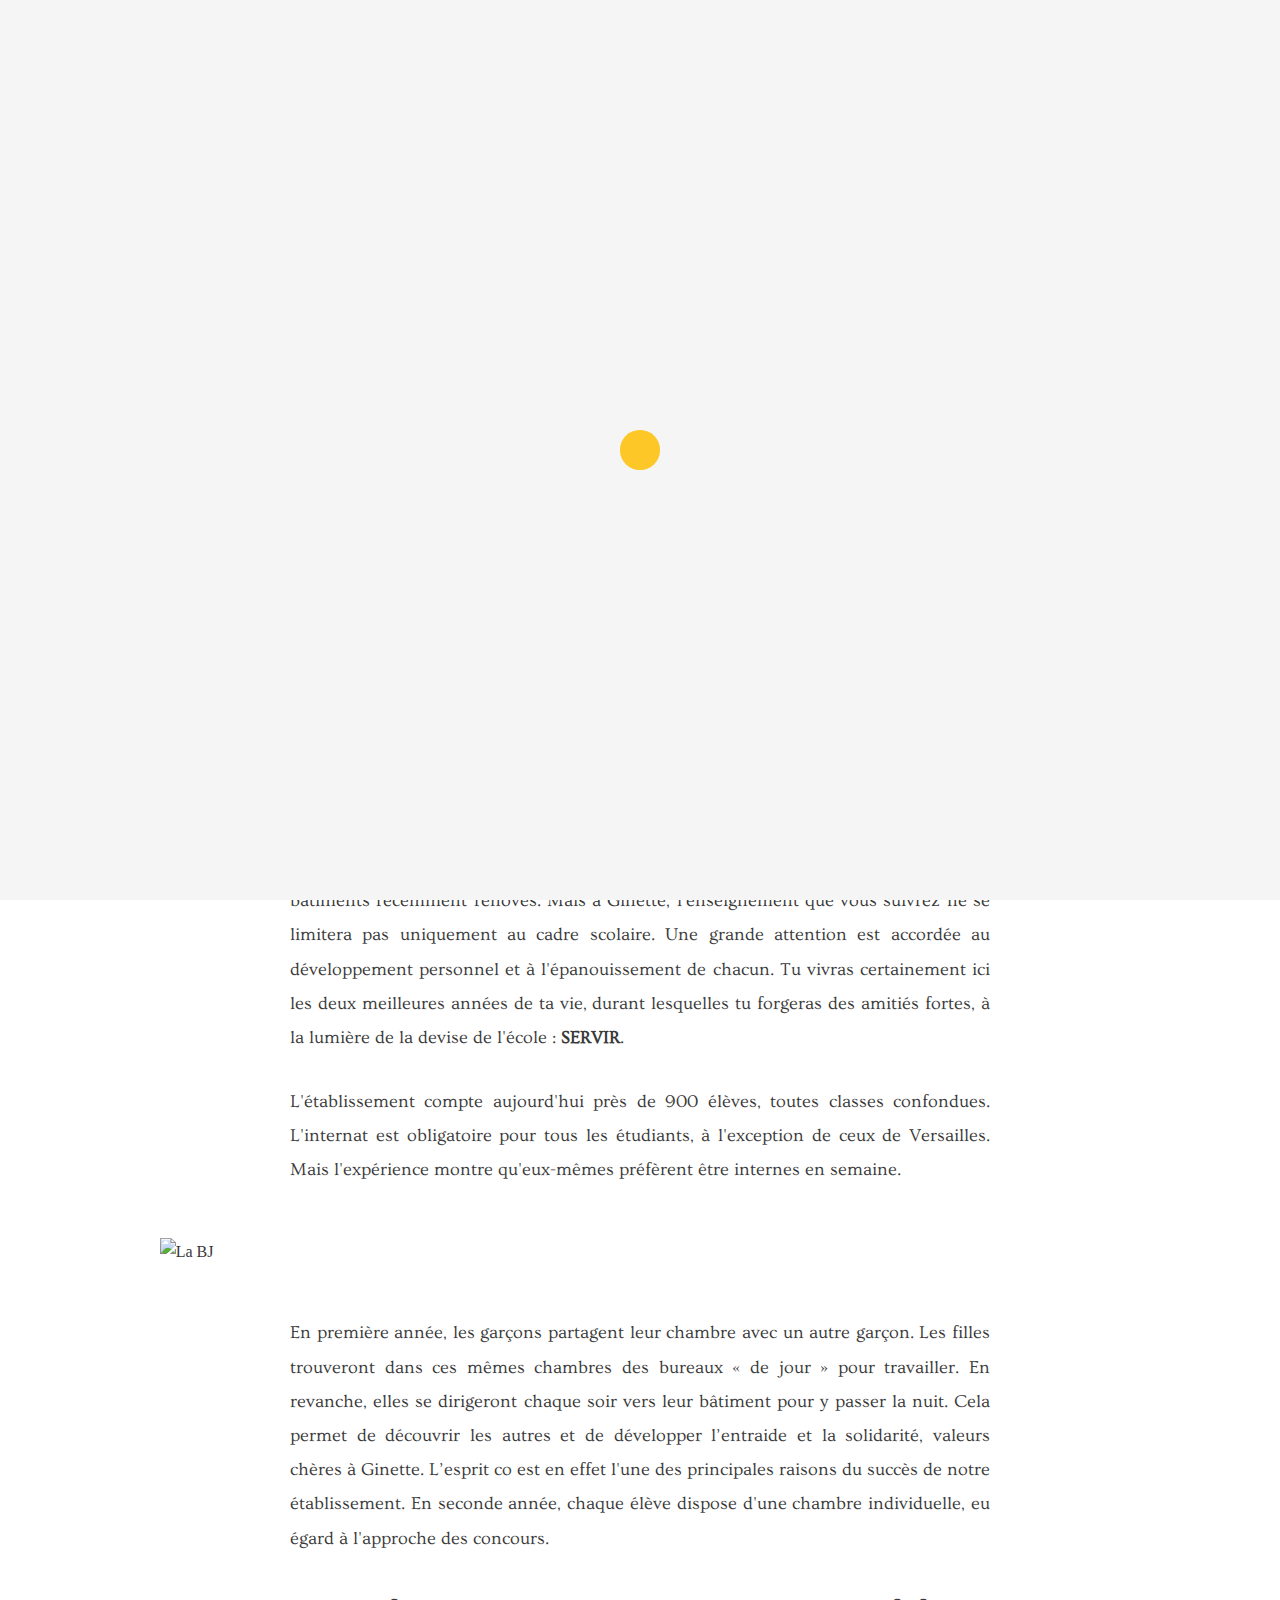
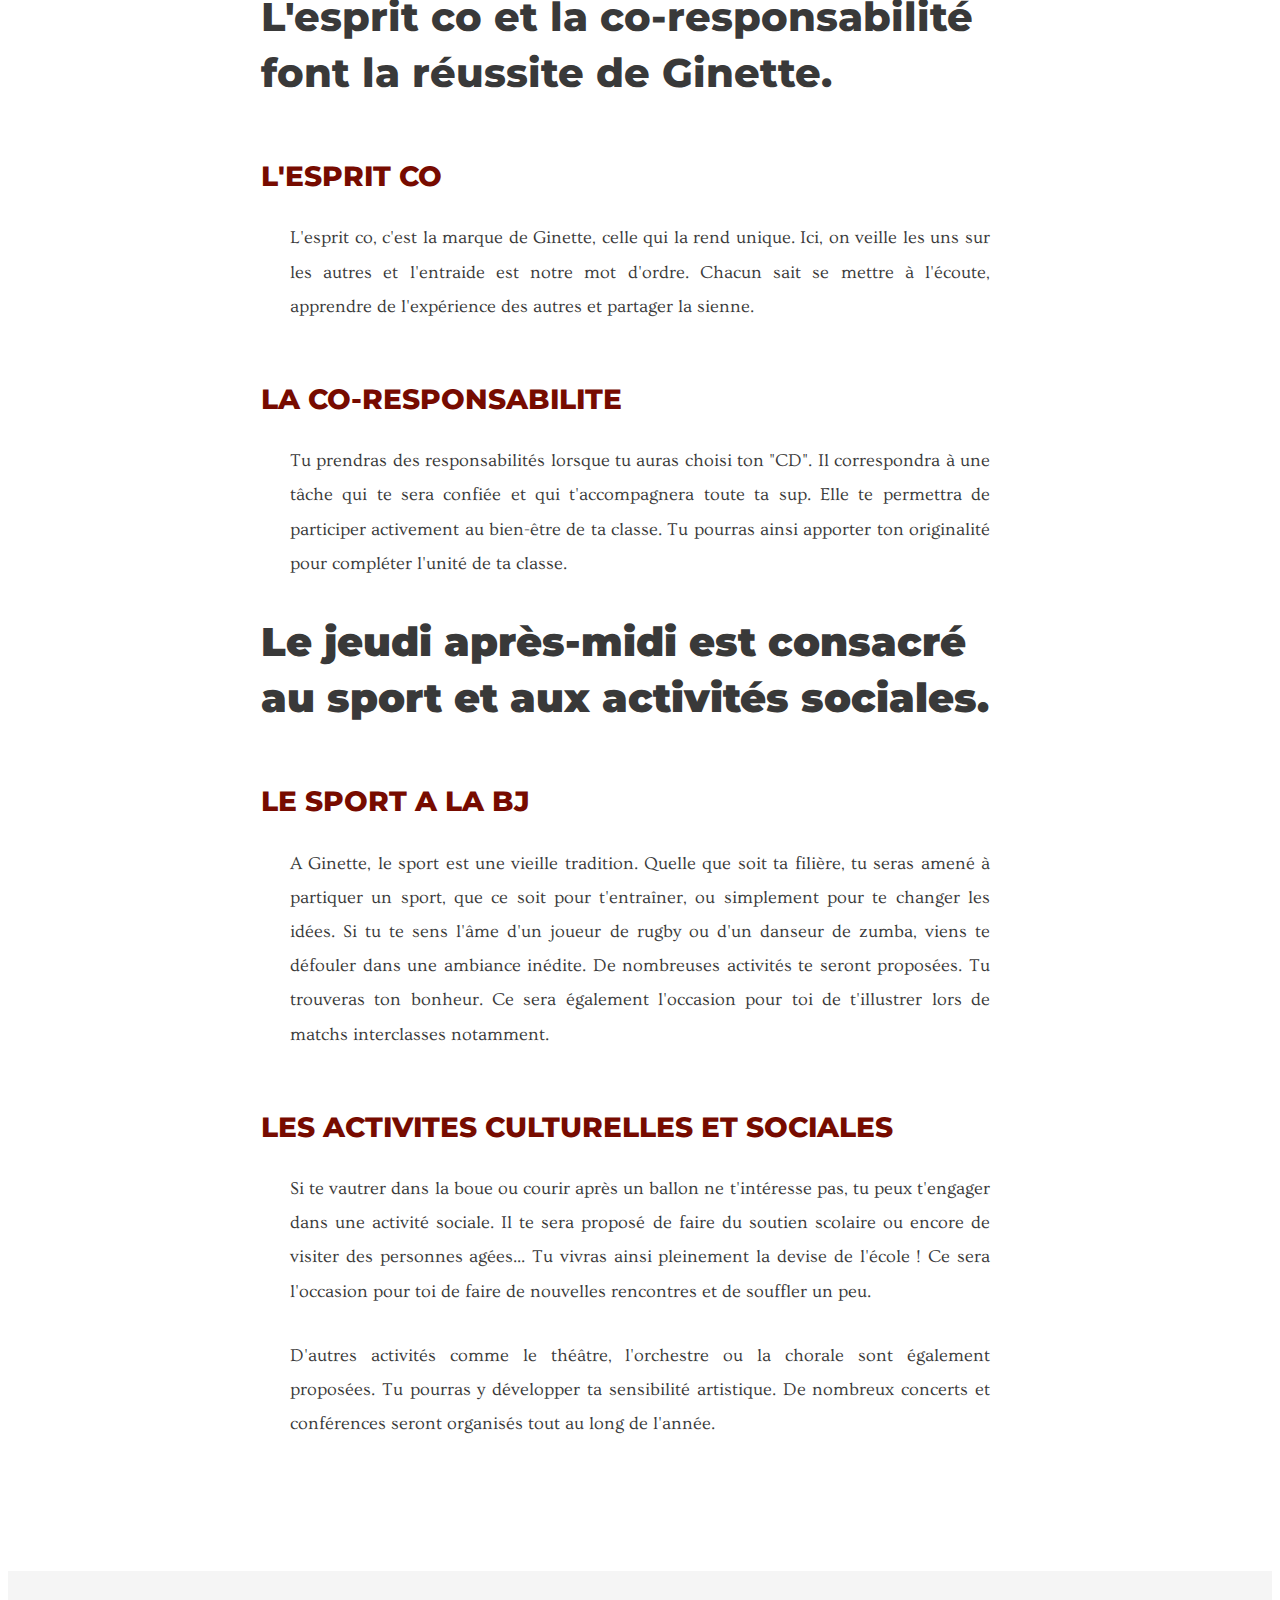
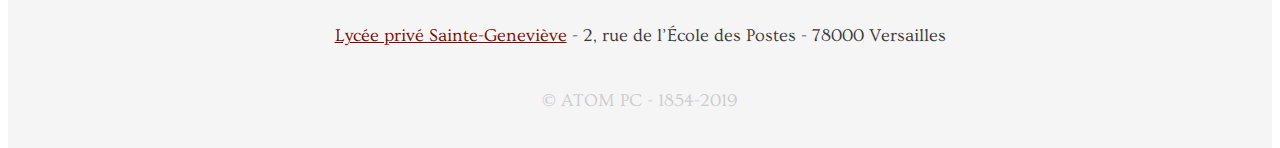
==== commit ca4e0c1f: "Update ginette.html" ====
--- a/ginette.html
+++ b/ginette.html
@@ -81,7 +81,7 @@
 Mais à Ginette, l'enseignement que vous suivrez ne se limitera pas uniquement au cadre scolaire. 
 Une grande attention est accordée au développement personnel et à l'épanouissement de chacun. 
 Tu vivras certainement ici les deux meilleures années de ta vie, durant lesquelles tu forgeras 
-des amitiés fortes, à la lumière de la devise de l'école : <em><strong>SERVIR</strong></em>.</p>
+des amitiés fortes, à la lumière de la devise de l'école : <devise><strong>SERVIR</strong></devise>.</p>
 
 <p>L'établissement compte aujourd'hui près de 900 élèves, toutes classes confondues. 
 L'internat est obligatoire pour tous les étudiants, à l'exception de ceux de Versailles. 
